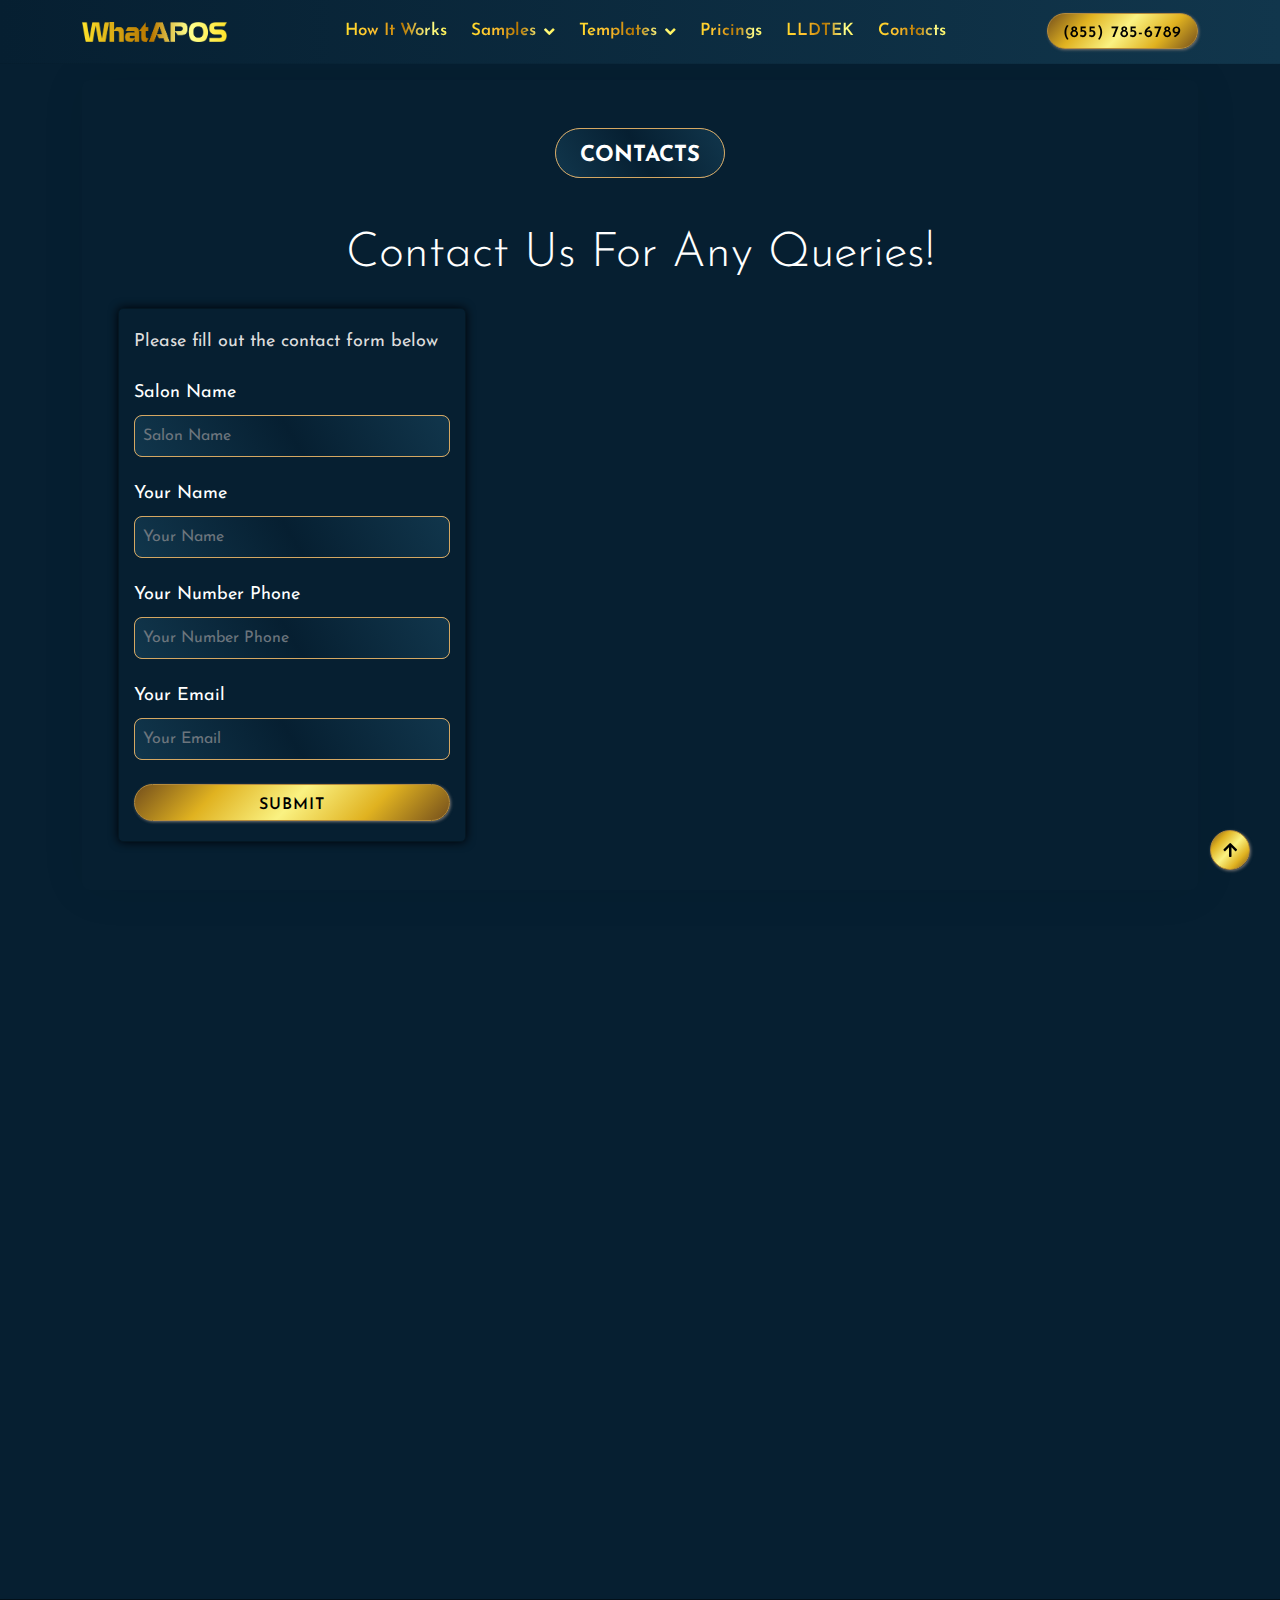
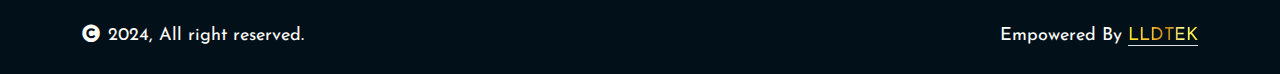
==== contact.html @ 647f8d05 "mlmlmlmlm" ====
<!DOCTYPE html>
<html lang="en">

    <head>
        <meta charset="utf-8">
        <title>Contacts | WhatAPOS</title>
        <meta content="width=device-width, initial-scale=1.0" name="viewport">
        <meta content="" name="keywords">
        <meta content="" name="description">

        <!-- Google Web Fonts -->
        <link rel="preconnect" href="https://fonts.googleapis.com">
        <link rel="preconnect" href="https://fonts.gstatic.com" crossorigin>
        <link href="https://fonts.googleapis.com/css2?family=Open+Sans:wght@400;600&family=Playball&display=swap" rel="stylesheet">

        <!-- Icon Font Stylesheet -->
        <link rel="stylesheet" href="https://use.fontawesome.com/releases/v5.15.4/css/all.css"/>
        <link href="https://cdn.jsdelivr.net/npm/bootstrap-icons@1.4.1/font/bootstrap-icons.css" rel="stylesheet">

        <!-- Libraries Stylesheet -->
        <link href="lib/animate/animate.min.css" rel="stylesheet">
        <link href="lib/lightbox/css/lightbox.min.css" rel="stylesheet">
        <link href="lib/owlcarousel/owl.carousel.min.css" rel="stylesheet">

        <!-- Customized Bootstrap Stylesheet -->
        <link href="css/bootstrap.min.css" rel="stylesheet">

        <!-- Template Stylesheet -->
        <link rel="stylesheet" href="css/style.css">
        <link rel="stylesheet" href="css/twentytwenty.css">
        <link rel="stylesheet" href="css/slick.css"/>
        <link rel="stylesheet" href="css/slick-theme.css"/>

        <!-- Fonts - Body -->
        <link rel="preconnect" href="https://fonts.googleapis.com">
        <link rel="preconnect" href="https://fonts.gstatic.com" crossorigin>
        <link href="https://fonts.googleapis.com/css2?family=Josefin+Sans:ital,wght@0,100..700;1,100..700&display=swap" rel="stylesheet">

        <link rel="icon" href="./img/whatapos-favicon.svg">
    </head>

    <body>
        <!-- Navbar start -->
        <div class="container-fluid nav-bar show">
            <div class="container">
                <nav class="navbar navbar-light navbar-expand-lg py-2">
                    <a href="index.html" class="navbar-brand">
                        <img src="./img/whatapos-logo.png" style="height: 20px">
                    </a>
                    <button class="navbar-toggler py-2 px-3" type="button" data-bs-toggle="collapse" data-bs-target="#navbarCollapse">
                        <span class="fa fa-bars text-primary"></span>
                    </button>
                    <div class="collapse navbar-collapse" id="navbarCollapse">
                        <div class="navbar-nav mx-auto">
                            <a href="index.html" class="nav-item nav-link active">How It Works</a>
                            <div class="nav-item dropdown">
                                <a href="#" class="nav-link dropdown-toggle" data-bs-toggle="dropdown">Samples</a>
                                <div class="dropdown-menu bg-light">                                    
                                    <a href="samples.html#promotion" class="dropdown-item">Promotions</a>
                                    <a href="samples.html#video-clips" class="dropdown-item">Video</a>
                                    <a href="samples.html#leaflet" class="dropdown-item">Leaflet</a>
                                    <a href="samples.html#social-media-strategy" class="dropdown-item">Social Media Strategy</a>
                                    <a href="samples.html#gift-certificate" class="dropdown-item">Gift Certificate</a>
                                    <a href="samples.html#service-menu" class="dropdown-item">Service Menu</a>
                                    <a href="samples.html#hiring" class="dropdown-item">Hiring Designs</a>
                                    <a href="samples.html#retouch" class="dropdown-item">Photoshop Retouch</a>
                                </div>
                            </div>
                            <div class="nav-item dropdown">
                                <a href="#" class="nav-link dropdown-toggle" data-bs-toggle="dropdown">Templates</a>
                                <div class="dropdown-menu bg-light">
                                    <a href="templates.html#website" class="dropdown-item">Website Templates</a>
                                    <a href="templates.html#gift-card" class="dropdown-item">Gift Card</a>
                                    <a href="templates.html#business-card" class="dropdown-item">Business Card</a>
                                    <a href="templates.html#service-menu" class="dropdown-item">Service Menu</a>                                    
                                </div>
                            </div>
                            <a href="pricings.html" class="nav-item nav-link">Pricings</a>
                            <a href="https://www.lldtek.com/salon/index" class="nav-item nav-link">LLDTEK</a>                            
                            <a href="contact.html" class="nav-item nav-link">Contacts</a>
                        </div>                        
                        <a href="tel:(855) 785-6789" class="btn btn-primary px-4 d-none d-xl-inline-block rounded-pill">(855) 785-6789</a>
                    </div>
                </nav>
            </div>
        </div>
        <!-- Navbar End -->

        <!-- Contact Start -->
        <div class="container-fluid contact pt-6">
            <div class="container">
                <div class="p-lg-5 rounded contact-form">
                    <div class="row g-4">
                        <div class="col-12 text-center">
                            <small class="d-inline-block fw-bold text-white text-uppercase bg-light border border-primary rounded-pill px-4 mb-5">Contacts</small>
                            <h1 class="display-5 mb-0 text-white">Contact Us For Any Queries!</h1>
                        </div>
                        <div class="col-md-6 col-lg-4 bg-form">
                            <p class="mb-4">Please fill out the contact form below</p>
                            <form>
                                <label class="mb-2 text-white" for="">Salon Name</label>
                                <input type="text" name="company" class="w-100 form-control p-2 mb-4 border-primary bg-light" placeholder="Salon Name" required>

                                <label class="mb-2 text-white" for="">Your Name</label>
                                <input type="text" name="name" class="w-100 form-control p-2 mb-4 border-primary bg-light" placeholder="Your Name" required>

                                <label class="mb-2 text-white" for="">Your Number Phone</label>
                                <input type="text" name="phone" class="w-100 form-control p-2 mb-4 border-primary bg-light" placeholder="Your Number Phone" required>

                                <label class="mb-2 text-white" for="">Your Email</label>
                                <input type="email" name="email" class="w-100 form-control p-2 mb-4 border-primary bg-light" placeholder="Your Email" required>
                               
                                <button class="w-100 btn btn-primary form-control border-primary bg-primary rounded-pill" type="submit">Submit</button>
                            </form>
                        </div>
                        <div class="col-md-6 col-lg-8">
                            <div class="d-inline-flex w-100 rounded mb-4">
                                <iframe 
                                    src="https://www.google.com/maps/embed?pb=!1m18!1m12!1m3!1d313516.9412868395!2d-95.46405317466478!3d29.751446554540042!2m3!1f0!2f0!3f0!3m2!1i1024!2i768!4f13.1!3m3!1m2!1s0x8640c2ce8cfa24af%3A0xe0287deb36edb820!2s9999%20Bellaire%20Blvd%20UNIT%201111%2C%20Houston%2C%20TX%2077036%2C%20USA!5e0!3m2!1sen!2s!4v1721965999609!5m2!1sen!2s" 
                                    width="100%" height="500px" style="border:0;" allowfullscreen="" loading="lazy" referrerpolicy="no-referrer-when-downgrade">
                                </iframe>
                            </div>                               
                        </div>                       
                    </div>
                </div>
            </div>
        </div>
        <!-- Contact End -->

        <!-- Footer Start -->
        <div class="container-fluid footer py-6 my-6 mb-0 bg-section wow bounceInUp" data-wow-delay="0.1s">
            <div class="container">
                <div class="row">
                    <div class="col-xl-8 col-lg-6 col-12">
                        <div class="footer-item">
                            <img src="./img/whatapos-logo.png" style="height: 20px">
                            <p class="lh-lg mb-4">We are excited to launch our new company and product. After being featured in too many magazines to mention and having created an online stir, we know doing it so well ourselves</p>
                            <div class="footer-icon d-flex mb-4">
                                <a class="btn btn-primary btn-sm-square me-2 rounded-circle" href=""><i class="fab fa-facebook-f"></i></a>
                                <a class="btn btn-primary btn-sm-square me-2 rounded-circle" href=""><i class="fab fa-instagram"></i></a>
                                <a href="#" class="btn btn-primary btn-sm-square me-2 rounded-circle"><i class="fab fa-google"></i></a>
                            </div>
                        </div>
                    </div>
                    <div class="col-xl-2 col-lg-3 col-6">
                        <div class="footer-item mb-4">
                            <h4 class="mb-2 mb-md-4 text-white">Marketing</h4>
                            <div class="d-flex flex-column align-items-start">
                                <a class="text-white mb-3" href="index.html"><i class="fa fa-check text-logo me-2"></i>How It Works</a>
                                <a class="text-white mb-3" href="samples.html"><i class="fa fa-check text-logo me-2"></i>Samples</a>
                                <a class="text-white mb-3" href="templates.html"><i class="fa fa-check text-logo me-2"></i>Templates</a>
                                <a class="text-white mb-3" href="pricing.html"><i class="fa fa-check text-logo me-2"></i>Pricings</a>
                                <a class="text-white mb-3" href="https://lldtek.com"><i class="fa fa-check text-logo me-2"></i>LLDTEK</a>
                                <a class="text-white mb-3" href="contact.html"><i class="fa fa-check text-logo me-2"></i>Contacts</a>
                            </div>
                        </div>
                    </div>
                    <div class="col-xl-2 col-lg-3 col-6">
                        <div class="footer-item">
                            <h4 class="mb-2 mb-md-4 text-white">POS Software</h4>
                            <div class="d-flex flex-column align-items-start">
                                <a class="text-white mb-3" href="#"><i class="fa fa-check text-logo me-2"></i>Software Features</a>
                                <a class="text-white mb-3" href="#"><i class="fa fa-check text-logo me-2"></i>Products</a>
                                <a class="text-white mb-3" href="#"><i class="fa fa-check text-logo me-2"></i>Templates</a>
                                <a class="text-white mb-3" href="#"><i class="fa fa-check text-logo me-2"></i>Pricings</a>
                                <a class="text-white mb-3" href="#"><i class="fa fa-check text-logo me-2"></i>ISO Partners</a>                                
                            </div>
                        </div>
                    </div>
                    <hr>
                    <div class="col-lg-12 col-12">
                        <div class="footer-item">
                            <div class="align-items-start row text-center">
                                <a class="col-md-4 mb-3 text-white"><i class="fa fa-map-marker-alt text-logo me-2"></i>9999 Bellaire Blvd., Suite 1111, Houston, TX 77036</a>                               
                                <a class="col-md-4 mb-3 text-white" href="tel:(855) 785-6789"><i class="fa fa-phone-alt text-logo me-2"></i> (855) 785-6789</a>
                                <a class="col-md-4 mb-3 text-white" href="mailto:info@lldtek.com"><i class="fas fa-envelope text-logo me-2"></i> info@lldtek.com</a>
                            </div>
                        </div>
                    </div>                   
                </div>
            </div>
        </div>
        <!-- Footer End -->

        <!-- Copyright Start -->
        <div class="container-fluid copyright bg-dark py-4">
            <div class="container">
                <div class="row">
                    <div class="col-md-6 text-center text-md-start mb-3 mb-md-0">
                        <span class="text-light"><a><i class="fas fa-copyright text-light me-2"></i>2024</a>, All right reserved.</span>
                    </div>
                    <div class="col-md-6 my-auto text-center text-md-end text-white">
                        Empowered By <a class="border-bottom text-logo" href="https://lldtek.com">LLDTEK</a>
                    </div>
                </div>
            </div>
        </div>
        <!-- Copyright End -->


        <!-- Back to Top -->
        <a href="#" class="btn btn-md-square btn-primary rounded-circle back-to-top"><i class="fa fa-arrow-up"></i></a>   

        
        <!-- JavaScript Libraries -->
        <script src="https://ajax.googleapis.com/ajax/libs/jquery/1.12.4/jquery.min.js"></script>
        <script src="https://cdn.jsdelivr.net/npm/bootstrap@5.0.0/dist/js/bootstrap.bundle.min.js"></script>
        <script src="lib/wow/wow.min.js"></script>
        <script src="lib/easing/easing.min.js"></script>
        <script src="lib/waypoints/waypoints.min.js"></script>
        <script src="lib/counterup/counterup.min.js"></script>
        <script src="lib/lightbox/js/lightbox.min.js"></script>
        <script src="lib/owlcarousel/owl.carousel.min.js"></script>

        <!-- Template Javascript -->
        <script src="js/main.js"></script>
        <script src="js/jquery.event.move.js"></script>
        <script src="js/jquery.twentytwenty.js"></script>
        <script src="js/slick.min.js"></script>
    </body>

</html>
---- css/style.css ----
body {
    margin: 0;
    font-family: 'Josefin Sans', sans-serif;
    font-size: 18px;
    font-weight: 400;
    line-height: 1.5;
    color: #ddd;
    background-color: #061f31;
    -webkit-text-size-adjust: 100%;
    -webkit-tap-highlight-color: rgba(0, 0, 0, 0);
}
/*** Spinner Start ***/
#spinner {
    opacity: 0;
    visibility: hidden;
    transition: opacity .8s ease-out, visibility 0s linear .5s;
    z-index: 99999;
 }

 #spinner.show {
     transition: opacity .8s ease-out, visibility 0s linear .0s;
     visibility: visible;
     opacity: 1;
 }

 .navbar-light .navbar-toggler {
    color: rgb(0 0 0 / 0%);
    border-color: #ab920000;
}
/*** Spinner End ***/


.back-to-top {
    position: fixed;
    right: 30px;
    bottom: 30px;
    z-index: 99;
}

h1, h2, h3, .h1, .h2, .h3 {
    font-weight: 300 !important;
    font-family: 'Josefin Sans', sans-serif !important;
}

h4, h5, h6, .h4, .h5, .h6 {
    font-weight: 500 !important;
    font-family: 'Josefin Sans', sans-serif !important;
}

.my-6 {
    margin-top: 6rem;
    margin-bottom: 6rem;
}

.py-6 {
    padding-top: 6rem;
    padding-bottom: 6rem;
}

.pt-6 {
    padding-top: 5rem;
}

.pb-6 {
    padding-bottom: 6rem;
}

.wow,
.animated {
    animation-duration: 2s !important;
}


/*** Button Start ***/
.btn {
    font-weight: 600;
    transition: .5s;
}

.btn-square {
    width: 32px;
    height: 32px;
}

.btn-sm-square {
    width: 38px;
    height: 38px;
}

.btn-md-square {
    width: 40px;
    height: 40px;
}

.btn-lg-square {
    width: 56px;
    height: 56px;
}

.btn-square,
.btn-sm-square,
.btn-md-square,
.btn-lg-square {
    padding: 0;
    display: flex;
    align-items: center;
    justify-content: center;
    font-weight: normal;
}
/*** Button End ***/


/*** NEW CSS ***/

/* circle text */
.circle {
    display: grid;
    place-items: center;
    position: -webkit-sticky;
}

.circle .play {
    position: absolute;
    padding-left: 5px;
}

.play .fa-play {
    color: #251a02;
    z-index: 8;
    font-size: 29px;
    position: relative;
    align-items: center;
    justify-content: center;
    display: flex;
}

.circle .play::before {
    content: "";
    position: absolute;
    z-index: 0;
    left: 50%;
    top: 50%;
    transform: translateX(-50%) translateY(-50%);
    display: block;
    width: 60px;
    height: 60px;
    background: #f3d16b;
    border-radius: 50%;
    animation: pulse-border 2000ms ease-out infinite;
}

.circle .play::after {
    content: "";
    position: absolute;
    z-index: 1;
    left: 50%;
    top: 50%;
    transform: translateX(-50%) translateY(-50%);
    display: block;
    width: 60px;
    height: 60px;
    background: #fff;
    border-radius: 50%;
    transition: all 200ms;
}

#text-circle {
    height: 160px;
    font-size: 24px;
    font-family: monospace;
    animation: animate 10s linear infinite;
}

#text-circle span{
    position: absolute;
    transform-origin: 0 80px;
}

@keyframes animate {
    from{
        transform: rotate(0deg);
    } 
    to{
        transform: rotate(360deg);
    }
}

@keyframes pulse-border {
    0% {
        transform: translateX(-50%) translateY(-50%) translateZ(0) scale(1);
        opacity: 1;
    }
    100% {
        transform: translateX(-50%) translateY(-50%) translateZ(0) scale(1.5);
        opacity: 0;
    }
}
/* end circle text */

.arrow-move {
    font-size: 100px;
    position: relative;
    align-items: end;
    animation: moveUpDown 5s infinite;
}

@keyframes moveUpDown {
    0% {
        top: 0;
    }
    50% {
        top: -30px;
    }
    100% {
        top: 0;
    }
}

.bg-banner-images .row {
    padding-top: 100px;
}

@media (min-width:1200px) {
    .display-banner {
        font-size: 120px;
    }

    .d-flex.up {
        position: absolute;
        padding-top: 180px;
    }

    .container-fluid.bg-banner-images {
        min-height: 1000px;
    }
}

@media (max-width: 1199px) {

    .arrow-move {
        font-size: 80px;
        padding-top: 150px;   
    }

    .bg-banner-images .row {
        padding-top: 0px;
    }

    .display-banner {
        font-size: 60px;
    }

    .d-flex.up {
        position: absolute;
        padding-top: 180px;
    }
}

@media (max-width: 820px) {
    .display-banner {
        font-size: 70px;
    }
}

@media (max-width: 450px) {
    .display-banner {
        font-size: 3.5rem;
    }

    .container-fluid.bg-banner-images {
        min-height: 800px;
    }
}

.navbar-brand {
    padding-top: 0px;
    padding-bottom: 0;
    margin-right: 1rem;
    font-size: 1.25rem;
    white-space: nowrap;
}

.bg-form {
    padding: 20px 15px;
    border-radius: 5px;
    background: #061f31;
    border: solid 1px #041723;
    box-shadow: 0px 0px 10px #000006;
}


small {
    padding-top: 10px;
    padding-bottom: 5px;
    font-size: 22px;
}

.text-logo {
    background: -webkit-linear-gradient(180deg, #FFE42B 0%, #FFFF8B 22.92%, #B87700 45.31%, #FFC02F 66.15%, #FFE42B 97.92%);
    -webkit-text-fill-color: transparent;
    background-clip: text;
}

.text-title {
    background: -webkit-linear-gradient(313deg, #744f1c, #744f1c, #e0b220, #faf282, #e0b220, #744f1c, #744f1c);
    -webkit-text-fill-color: transparent;
    background-clip: text;
}

.btn-primary {
    background: linear-gradient(313deg, #744f1c, #e0b220, #faf282, #e0b220, #744f1c) !important;
    border: solid 1px #b58b3d !important;
    box-shadow: 1px 1px 3px #717171;
    text-transform: uppercase;
    letter-spacing: 1px;
    padding: 8px 20px 3px 20px;
}

.collapse .btn-primary {
    padding: 7px 15px 3px 15px !important;
}

.btn-primary.btn-md-square,
.btn-primary.btn-sm-square {
    padding: 0 !important;
}

.btn-primary:hover {
    background: linear-gradient(-313deg, #744f1c, #e0b220, #faf282, #e0b220, #744f1c) !important;
    border: solid 1px #b9ab00 !important;
    box-shadow: 0px 0px 10px #000;
}

.rounded-circle.btn-primary:hover {
    background: linear-gradient(-313deg, #744f1c, #e0b220, #faf282, #e0b220, #744f1c) !important;
    border: solid 1px #af8214 !important;
    color: #02113b !important;
}

.bg-light {
    background: linear-gradient(60deg, #11364c, #061f31, #11364c);
}

.bg-section {
    background: #041723;
    /* border: solid 1px #000; */
}

.bg-primary {
    background: linear-gradient(313deg, #744f1c, #e0b220, #faf282, #e0b220, #744f1c) !important;
    border: solid 1px #b58b3d;
}

.bg-item {
    background: #0b1139;
    border: solid 1px #1b1b53;
    box-shadow: 0px 0px 10px #000006;
    padding: 10px;
}

.rounded-end.border-end {
    border-right: solid 1px #b58b3d !important;
    border-bottom: solid 1px #b58b3d;
    border-top: solid 1px #b58b3d;
}

.dropdown-item {
    display: block;
    width: 100%;
    padding: .25rem 1rem;
    clear: both;
    font-weight: 400;
    background: -webkit-linear-gradient(180deg, #FFE42B 0%, #FFFF8B 22.92%, #B87700 45.31%, #FFC02F 66.15%, #FFE42B 97.92%);
    -webkit-text-fill-color: transparent;
    background-clip: text;
    text-align: inherit;
    white-space: nowrap;
    background-color: rgba(0, 0, 0, 0);
    border: 0;
}

.slider-promo img {
    width: 100%;
    padding: 0px 10px;
}

.slider-social img {
    width: 100%;
    padding: 0 150px;
}

.video-display {
    flex: 9;
    padding-right: 10px;
    max-height: 700px;
}

.video-list {
    flex: 2;
    overflow-y: auto;
    /* border: 1px dashed #000; */
    background: #061f31;
    box-shadow: -1px 0px 4px #000;
}

.video-item {
    cursor: pointer;
    margin: 10px 0;
}

.video-item img {
    width: 100%;
}

@media (min-width: 350px) {
    #mainVideo {
        height: 100%;
    }
    .video-list {
        height: 280px;
        padding: 0;
    }
}

@media (min-width: 400px) {
    #mainVideo {
        height: 100%;
    }
    .video-list {
        height: 320px;
        padding: 0;
    }
}

@media (min-width: 768px) {
    #mainVideo {
        height: 100%;
    }
    .video-list {
        height: 570px;
        padding: 0;
    }
}

@media (min-width: 1024px) {
    #mainVideo {
        height: 90%;
    }
    .video-list {
        height: 630px;
        padding: 0;
    }
    .video-display {
        flex: 12;
        max-height: 700px;
    }
}

@media (min-width: 1400px) {
    #mainVideo {
        height: 100%;
    }
    .video-list {
        height: 700px;
        padding: 12px;
    }
}

.panel {
    height: 60vh;
    background-size: cover;
    background-position: center; 
    background-repeat: no-repeat;
    border-radius: 50px;
    color: #fff;
    cursor: pointer;
    flex: 2; 
    margin: 10px;
    position: relative; 
    transition: flex 0.7s; 
}

.panel.active {
    flex: 10;
}

.Template .panel {
    height: 72vh;
    flex: 3; 
}

.Template .panel.active {
    flex: 10;
}

@media (max-width: 992px) {
    .slider-social img {
        width: 100%;
        padding: 0;
    }

    small {
        font-size: 18px;
    }

    .panel {
        height: 30vh;
    }

    .panel:nth-of-type(6),
    .panel:nth-of-type(7),
    .panel:nth-of-type(8),
    .panel:nth-of-type(9),
    .panel:nth-of-type(10) {
        display: none;
    }

}

@media (max-width: 400px) {
    .display-banner .btn-primary {
        padding: 8px 12px 3px 12px !important;
    }
}

.pagination {
    justify-content: end;
}

.Template .page-link {
    border: solid 1px #041723;
    box-shadow: 0px 0px 10px #000006;
    color: #fff;
    margin: 0 2px;
}

.Template .page-link:hover {
    color: #fff;
}

.Template .page-link.active {
    border: solid 1px #fff;
    color: #fff;
}

.hidden {
    display: none;
}

#pagination-numbers,
#pagination-number1,
#pagination-number2 {
    display: flex;
}

.padding-menu {
    padding: 50px 50px 0 50px;
    background: #061f31;
    border: solid 1px #041723;
}

.Template .slider-social img {
    width: 100%;
    padding: 0px 40px;
    margin-bottom: 25px;
}
@media (max-width:768px) {
    .Template .slider-social img {
        width: 100%;
        padding: 0px 20px;
        margin-bottom: 25px;
    }
}

.Template .text-menu {
    padding-bottom: 25px;
    color: #fff;
    text-align: center;
    letter-spacing: 2px;
}

@media (max-width:768px) {
    .padding-menu {
        padding: 0px !important;
    }

    .Template .text-menu {
        padding-bottom: 5px;
    }

    .Template .slider-social img {
        margin-bottom: 5px;
    }
}

/*--------- xoay 180 -------------*/
.item-180 {
    transform: perspective(1500px) rotateY(0deg);
    transition: transform 2s ease 0s;
    display: inline-block;
    overflow: hidden;
}

.item-180 .front {
    position: absolute;
    display: block;
    transition: opacity 2s ease;
    z-index: 99;
}



.item-180 .back {
    display: block;
    opacity: 0;
    transition: opacity 2s ease;
}

@media (min-width: 1200px) {
    .item-180:hover .front{
        opacity: 0;
    }
    .item-180:hover .back {
        opacity: 1;
    }
    .item-180:hover {
        transform: perspective(1500px) rotateY(180deg);
    }
}

/* For phone */
.item-180 .front.show {
    opacity: 0;
}

.item-180.show {
    transform: perspective(1500px) rotateY(180deg);
}

.item-180 .back.show {
    opacity: 1;
}
/* end For phone */
/*---------end  xoay 180 -------------*/

#gift-card .owl-carousel img {
    height: 250px;
    object-fit: cover;
}

.slider-scroll img {
    height: 250px;
    object-fit: cover;
    /* border: solid 1px #666; */
    margin-right: 25px;
}

.f-right {
    float: right !important;
}

/*** END NEW CSS ***/

/*** Navbar Start ***/

@media (max-width: 1024px) {
    .navbar-collapse.collapse.show {
        background: linear-gradient(90deg, #061f31, #11364c);
    }
}

.nav-bar {
    background-color: #101d4500;
    border-bottom: 1px solid rgba(0, 0, 0, .05);
    position: fixed;
    top: 0;
    z-index: 9;
    transition: background-color 0.3s;
}

.nav-bar.show {
    background: linear-gradient(90deg, #061f31, #11364c);
}

.navbar .navbar-nav .nav-link {
    padding: 10px 12px;
    font-weight: 600;
    font-size: 17px;
    transition: .5s;
    background: -webkit-linear-gradient(180deg, #FFE42B 0%, #FFFF8B 22.92%, #B87700 45.31%, #FFC02F 66.15%, #FFE42B 97.92%);
    -webkit-text-fill-color: transparent;
    background-clip: text;
}

.navbar .navbar-nav .nav-link:hover,
.navbar .navbar-nav .nav-link.active {
    background: -webkit-linear-gradient(180deg, #FFE42B 0%, #FFFF8B 22.92%, #B87700 45.31%, #FFC02F 66.15%, #FFE42B 97.92%);
    -webkit-text-fill-color: transparent;
    background-clip: text;
}

.navbar .dropdown-toggle::after {
    border: none;
    content: "\f107";
    font-family: "Font Awesome 5 Free";
    font-weight: 700;
    vertical-align: middle;
    margin-left: 8px;
}

@media (min-width: 1200px) {
    .navbar .nav-item .dropdown-menu {
        display: block;
        visibility: hidden;
        top: 100%;
        transform: rotateX(-75deg);
        transform-origin: 0% 0%;
        transition: .5s;
        opacity: 0;
    }
    
    .navbar .nav-item:hover .dropdown-menu {
        transform: rotateX(0deg);
        visibility: visible;
        opacity: 1;
    }
}

.dropdown .dropdown-menu a:hover {
    font-weight: 900;
}

#searchModal .modal-content {
    background-color: rgba(255, 255, 255, .95);
}
/*** Navbar End ***/


/*** Events Start ***/
.event .tab-class .nav-item a.active {
    background: var(--bs-primary) !important;
}

.event .event-img .event-overlay {
    position: absolute;
    width: 100%;
    height: 100%;
    top: 0;
    left: 0;
    background: rgba(212, 167, 98, 0.7);
    border-radius: 8px;
    transition: 0.5s;
    opacity: 0;
    z-index: 1;
}

.event .event-img:hover .event-overlay {
    opacity: 1;
}

.event-img img {
    border: solid 1px #666;
}
/*** Events End ***/


/*** service start ***/
.service .service-item {
    position: relative;
    height: 100%;
    border-radius: 8px;
    box-shadow: 0 0 45px rgba(0, 0, 0, .3);
}

.service-content::after {
    position: absolute;
    content: "";
    width: 100%;
    height: 0;
    top: 0;
    left: 0;
    bottom: auto;
    background: linear-gradient(-60deg, #11364c, #061f31, #11364c);
    border-radius: 8px;
    transition: 1s;
}

.service-item:hover .service-content::after {
    height: 100%;
    opacity: 1;
}

.service-item .service-content-icon {
    position: relative;
    z-index: 2;
}

.service-item .service-content-icon i,
.service-item .service-content-icon p {
    transition: 1s;
}

.service-item:hover .service-content-icon i {
    color: var(--bs-dark) !important;
}

.service-item:hover .service-content-icon p {
    color: var(--bs-white);
}

.service-item:hover .service-content-icon a.btn-primary {
    background: var(--bs-white);
    color: var(--bs-dark);
}

.service-item .service-content-icon a.btn-primary {
    transition: 1s !important;
    padding: 8px 28px 3px 28px;
}
/*** Services End ***/


/*** Menu Start ***/
.menu .nav-item a.active {
    background: var(--bs-primary) !important;
}

.menu .menu-item .border-bottom {
    border-bottom-style: dashed !important;
}
/*** Menu End ***/


/*** Youtube Video start ***/
.video {
    position: relative;
    height: 100%;
    min-height: 400px;
    background: linear-gradient(rgba(254, 218, 154, 0.1), rgba(254, 218, 154, 0.1)), url(../img/fact.jpg);
    background-position: center center;
    background-repeat: no-repeat;
    background-size: cover;
    border-radius: 8px;
}

.video .btn-play {
    position: absolute;
    z-index: 3;
    top: 50%;
    left: 50%;
    transform: translateX(-50%) translateY(-50%);
    box-sizing: content-box;
    display: block;
    width: 32px;
    height: 44px;
    border-radius: 50%;
    border: none;
    outline: none;
    padding: 18px 20px 18px 28px;
}

.video .btn-play:before {
    content: "";
    position: absolute;
    z-index: 0;
    left: 50%;
    top: 50%;
    transform: translateX(-50%) translateY(-50%);
    display: block;
    width: 100px;
    height: 100px;
    background: #ffe42b;
    border-radius: 50%;
    animation: pulse-border 1500ms ease-out infinite;
}

.video .btn-play:after {
    content: "";
    position: absolute;
    z-index: 1;
    left: 50%;
    top: 50%;
    transform: translateX(-50%) translateY(-50%);
    display: block;
    width: 100px;
    height: 100px;
    background: var(--bs-white);
    border-radius: 50%;
    transition: all 200ms;
}

.video .btn-play img {
    position: relative;
    z-index: 3;
    max-width: 100%;
    width: auto;
    height: auto;
}

.video .btn-play span {
    display: block;
    position: relative;
    z-index: 3;
    width: 0;
    height: 0;
    border-left: 32px solid var(--bs-dark);
    border-top: 22px solid transparent;
    border-bottom: 22px solid transparent;
}

@keyframes pulse-border {
    0% {
        transform: translateX(-50%) translateY(-50%) translateZ(0) scale(1);
        opacity: 1;
    }

    100% {
        transform: translateX(-50%) translateY(-50%) translateZ(0) scale(1.5);
        opacity: 0;
    }
}

#videoModal {
    z-index: 99999;
}

#videoModal .modal-dialog {
    position: relative;
    max-width: 80%;
    margin: 60px auto 0 auto;
}

@media (max-width: 992px) {
    #videoModal .modal-dialog {
        position: relative;
        max-width: 100%;
        margin: 60px auto 0 auto;
    }
}

#videoModal .modal-body {
    position: relative;
    padding: 0px;
}

#videoModal .close {
    position: absolute;
    width: 30px;
    height: 30px;
    right: 0px;
    top: -30px;
    z-index: 999;
    font-size: 30px;
    font-weight: normal;
    color: #FFFFFF;
    background: #000000;
    opacity: 1;
}
/*** Youtube Video End ***/


/*** Blog Start ***/
.blog-item {
    position: relative;
    background: #061f31;
    border: solid 1px #041723;
    box-shadow: 0px 0px 10px #000006;
    padding: 10px;
}

.blog-item img {
    transition: transform 0.5s ease;
}

.web-img {
    overflow: hidden;
    height: 415px;
}

.blog-item:hover img {
    transform: translateY(-200px);
}

.blog-item .blog-content {
    position: relative;
    transform: translateY(15%);
    box-shadow: 0 0 45px rgba(0, 0, 0, .08);
}

.blog-item .blog-content a.btn h5 {
    transition: 0.5s;
}

.blog-item:hover .blog-content a.btn h5 {
    color: var(--bs-primary) !important;
}
/*** Blog End ***/


/*** Team Start ***/
.team-item {
    width: 100%;
    height: 100%;
    position: relative;
    background: #061f31;
    border: solid 1px #041723;
    box-shadow: 0px 0px 10px #000006;
}

.team-item .team-icon {
    position: absolute;
    top: 0;
    right: 0;
}

.team-item .team-icon .share-link {
    opacity: 0;
    transition: 0.9s;
}

.team-item:hover .share-link {
    opacity: 1;
}

.team-item .team-content {
    transition: 0.9s;
}

.team-item:hover {
    background: #061f31;
    border: solid 1px #11364c;
    box-shadow: 0px 0px 6px #2f6175;
}

.team-item .team-content h4,
.team-item .team-content p {
    transition: 0.5s;
}

.team-item:hover .team-content h4 {
    color: var(--bs-dark) !important;
}

.team-item:hover .team-content p {
    color: var(--bs-white);
}
/*** Team End ***/


/*** testimonial Start ***/
.overlay {
    background: #fff5;
    position: absolute;
    width: 100%;
    height: 100%;
    display: flex;
    justify-content: center;
    opacity: 0;
}

.overlay-1 {
    background: #ffffff26;
    position: absolute;
    width: 100%;
    height: 100%;
    display: flex;
    border-radius: 50px;
    justify-content: center;
    opacity: 0;
}

.overlay:hover {
    opacity: 1;
}

.overlay-1:hover {
    opacity: 1;
}


/* .testimonial-item {
    border: 1px solid var(--bs-primary);
    padding: 20px 20px;
} */

.testimonial-carousel.owl-rtl .testimonial-item {
    direction: ltr !important;
}
/*** testimonial End ***/


/*** Contact start ***/
.contact-form {
    box-shadow: 0 0 45px rgba(0, 0, 0, .08);
}

/*** Contact End ***/


/*** Footer Start ***/
.footer .footer-item a.text-body:hover {
    color: var(--bs-primary) !important;
}
/*** Footer End ***/

.ahref {
    color: #fff !important;
}
.ahref:hover {
    color: #fff !important;
    font-size: 17px;
    text-decoration: underline;
}

/* HK */
.font-logo {
    background: -webkit-linear-gradient(180deg, #FFE42B 0%, #FFFF8B 22.92%, #B87700 45.31%, #FFC02F 66.15%, #FFE42B 97.92%);
    -webkit-text-fill-color: transparent;
    background-clip: text;
    font-family: UTM Eremitage !important;
    font-size: 26px;
    letter-spacing: 1px;
}
---- css/twentytwenty.css ----
.twentytwenty-horizontal .twentytwenty-handle:before, .twentytwenty-horizontal .twentytwenty-handle:after, .twentytwenty-vertical .twentytwenty-handle:before, .twentytwenty-vertical .twentytwenty-handle:after {
  content: " ";
  display: block;
  background: white;
  position: absolute;
  z-index: 30;
  -webkit-box-shadow: 0px 0px 12px rgba(51, 51, 51, 0.5);
  -moz-box-shadow: 0px 0px 12px rgba(51, 51, 51, 0.5);
  box-shadow: 0px 0px 12px rgba(51, 51, 51, 0.5); }

.twentytwenty-horizontal .twentytwenty-handle:before, .twentytwenty-horizontal .twentytwenty-handle:after {
  width: 3px;
  height: 9999px;
  left: 50%;
  margin-left: -1.5px; }

.twentytwenty-vertical .twentytwenty-handle:before, .twentytwenty-vertical .twentytwenty-handle:after {
  width: 9999px;
  height: 3px;
  top: 50%;
  margin-top: -1.5px; }

.twentytwenty-before-label, .twentytwenty-after-label, .twentytwenty-overlay {
  position: absolute;
  top: 0;
  width: 100%;
  height: 100%; }

.twentytwenty-before-label, .twentytwenty-after-label, .twentytwenty-overlay {
  -webkit-transition-duration: 0.5s;
  -moz-transition-duration: 0.5s;
  transition-duration: 0.5s; }

.twentytwenty-before-label, .twentytwenty-after-label {
  -webkit-transition-property: opacity;
  -moz-transition-property: opacity;
  transition-property: opacity; }

.twentytwenty-before-label:before, .twentytwenty-after-label:before {
  color: white;
  font-size: 13px;
  letter-spacing: 0.1em; }

.twentytwenty-before-label:before, .twentytwenty-after-label:before {
  position: absolute;
  background: rgba(255, 255, 255, 0.2);
  line-height: 38px;
  padding: 0 20px;
  -webkit-border-radius: 2px;
  -moz-border-radius: 2px;
  border-radius: 2px; }

.twentytwenty-horizontal .twentytwenty-before-label:before, .twentytwenty-horizontal .twentytwenty-after-label:before {
  bottom: 10%;
  margin-top: -19px; }

.twentytwenty-vertical .twentytwenty-before-label:before, .twentytwenty-vertical .twentytwenty-after-label:before {
  left: 50%;
  margin-left: -45px;
  text-align: center;
  width: 90px; }

.twentytwenty-left-arrow, .twentytwenty-right-arrow, .twentytwenty-up-arrow, .twentytwenty-down-arrow {
  width: 0;
  height: 0;
  border: 6px inset transparent;
  position: absolute; }

.twentytwenty-left-arrow, .twentytwenty-right-arrow {
  top: 50%;
  margin-top: -6px; }

.twentytwenty-up-arrow, .twentytwenty-down-arrow {
  left: 50%;
  margin-left: -6px; }

.twentytwenty-container {
  -webkit-box-sizing: content-box;
  -moz-box-sizing: content-box;
  box-sizing: content-box;
  z-index: 0;
  overflow: hidden;
  position: relative;
  -webkit-user-select: none;
  -moz-user-select: none;
  -ms-user-select: none; }
  .twentytwenty-container img {
    max-width: 100%;
    position: absolute;
    top: 0;
    display: block; }
  .twentytwenty-container.active .twentytwenty-overlay, .twentytwenty-container.active :hover.twentytwenty-overlay {
    background: rgba(0, 0, 0, 0); }
    .twentytwenty-container.active .twentytwenty-overlay .twentytwenty-before-label,
    .twentytwenty-container.active .twentytwenty-overlay .twentytwenty-after-label, .twentytwenty-container.active :hover.twentytwenty-overlay .twentytwenty-before-label,
    .twentytwenty-container.active :hover.twentytwenty-overlay .twentytwenty-after-label {
      opacity: 0; }
  .twentytwenty-container * {
    -webkit-box-sizing: content-box;
    -moz-box-sizing: content-box;
    box-sizing: content-box; }

.twentytwenty-before-label {
  opacity: 0; }
  .twentytwenty-before-label:before {
    content: attr(data-content); }

.twentytwenty-after-label {
  opacity: 0; }
  .twentytwenty-after-label:before {
    content: attr(data-content); }

.twentytwenty-horizontal .twentytwenty-before-label:before {
  left: 10px; }

.twentytwenty-horizontal .twentytwenty-after-label:before {
  right: 10px; }

.twentytwenty-vertical .twentytwenty-before-label:before {
  top: 10px; }

.twentytwenty-vertical .twentytwenty-after-label:before {
  bottom: 10px; }

.twentytwenty-overlay {
  -webkit-transition-property: background;
  -moz-transition-property: background;
  transition-property: background;
  background: rgba(0, 0, 0, 0);
  z-index: 25; }
  .twentytwenty-overlay:hover {
    background: rgba(0, 0, 0, 0.5); }
    .twentytwenty-overlay:hover .twentytwenty-after-label {
      opacity: 1; }
    .twentytwenty-overlay:hover .twentytwenty-before-label {
      opacity: 1; }

.twentytwenty-before {
  z-index: 20; }

.twentytwenty-after {
  z-index: 10; }

.twentytwenty-handle {
  height: 38px;
  width: 38px;
  position: absolute;
  left: 50%;
  bottom: 10%;
  margin-left: -22px;
  margin-top: -22px;
  border: 3px solid white;
  -webkit-border-radius: 1000px;
  -moz-border-radius: 1000px;
  border-radius: 1000px;
  -webkit-box-shadow: 0px 0px 12px rgba(51, 51, 51, 0.5);
  -moz-box-shadow: 0px 0px 12px rgba(51, 51, 51, 0.5);
  box-shadow: 0px 0px 12px rgba(51, 51, 51, 0.5);
  z-index: 40;
  cursor: pointer; }

.twentytwenty-horizontal .twentytwenty-handle:before {
  bottom: 50%;
  margin-bottom: 22px;
  -webkit-box-shadow: 0 3px 0 white, 0px 0px 12px rgba(51, 51, 51, 0.5);
  -moz-box-shadow: 0 3px 0 white, 0px 0px 12px rgba(51, 51, 51, 0.5);
  box-shadow: 0 3px 0 white, 0px 0px 12px rgba(51, 51, 51, 0.5); }
.twentytwenty-horizontal .twentytwenty-handle:after {
  top: 50%;
  margin-top: 22px;
  -webkit-box-shadow: 0 -3px 0 white, 0px 0px 12px rgba(51, 51, 51, 0.5);
  -moz-box-shadow: 0 -3px 0 white, 0px 0px 12px rgba(51, 51, 51, 0.5);
  box-shadow: 0 -3px 0 white, 0px 0px 12px rgba(51, 51, 51, 0.5); }

.twentytwenty-vertical .twentytwenty-handle:before {
  left: 50%;
  margin-left: 22px;
  -webkit-box-shadow: 3px 0 0 white, 0px 0px 12px rgba(51, 51, 51, 0.5);
  -moz-box-shadow: 3px 0 0 white, 0px 0px 12px rgba(51, 51, 51, 0.5);
  box-shadow: 3px 0 0 white, 0px 0px 12px rgba(51, 51, 51, 0.5); }
.twentytwenty-vertical .twentytwenty-handle:after {
  right: 50%;
  margin-right: 22px;
  -webkit-box-shadow: -3px 0 0 white, 0px 0px 12px rgba(51, 51, 51, 0.5);
  -moz-box-shadow: -3px 0 0 white, 0px 0px 12px rgba(51, 51, 51, 0.5);
  box-shadow: -3px 0 0 white, 0px 0px 12px rgba(51, 51, 51, 0.5); }

.twentytwenty-left-arrow {
  border-right: 6px solid white;
  left: 50%;
  margin-left: -17px; }

.twentytwenty-right-arrow {
  border-left: 6px solid white;
  right: 50%;
  margin-right: -17px; }

.twentytwenty-up-arrow {
  border-bottom: 6px solid white;
  top: 50%;
  margin-top: -17px; }

.twentytwenty-down-arrow {
  border-top: 6px solid white;
  bottom: 50%;
  margin-bottom: -17px; }
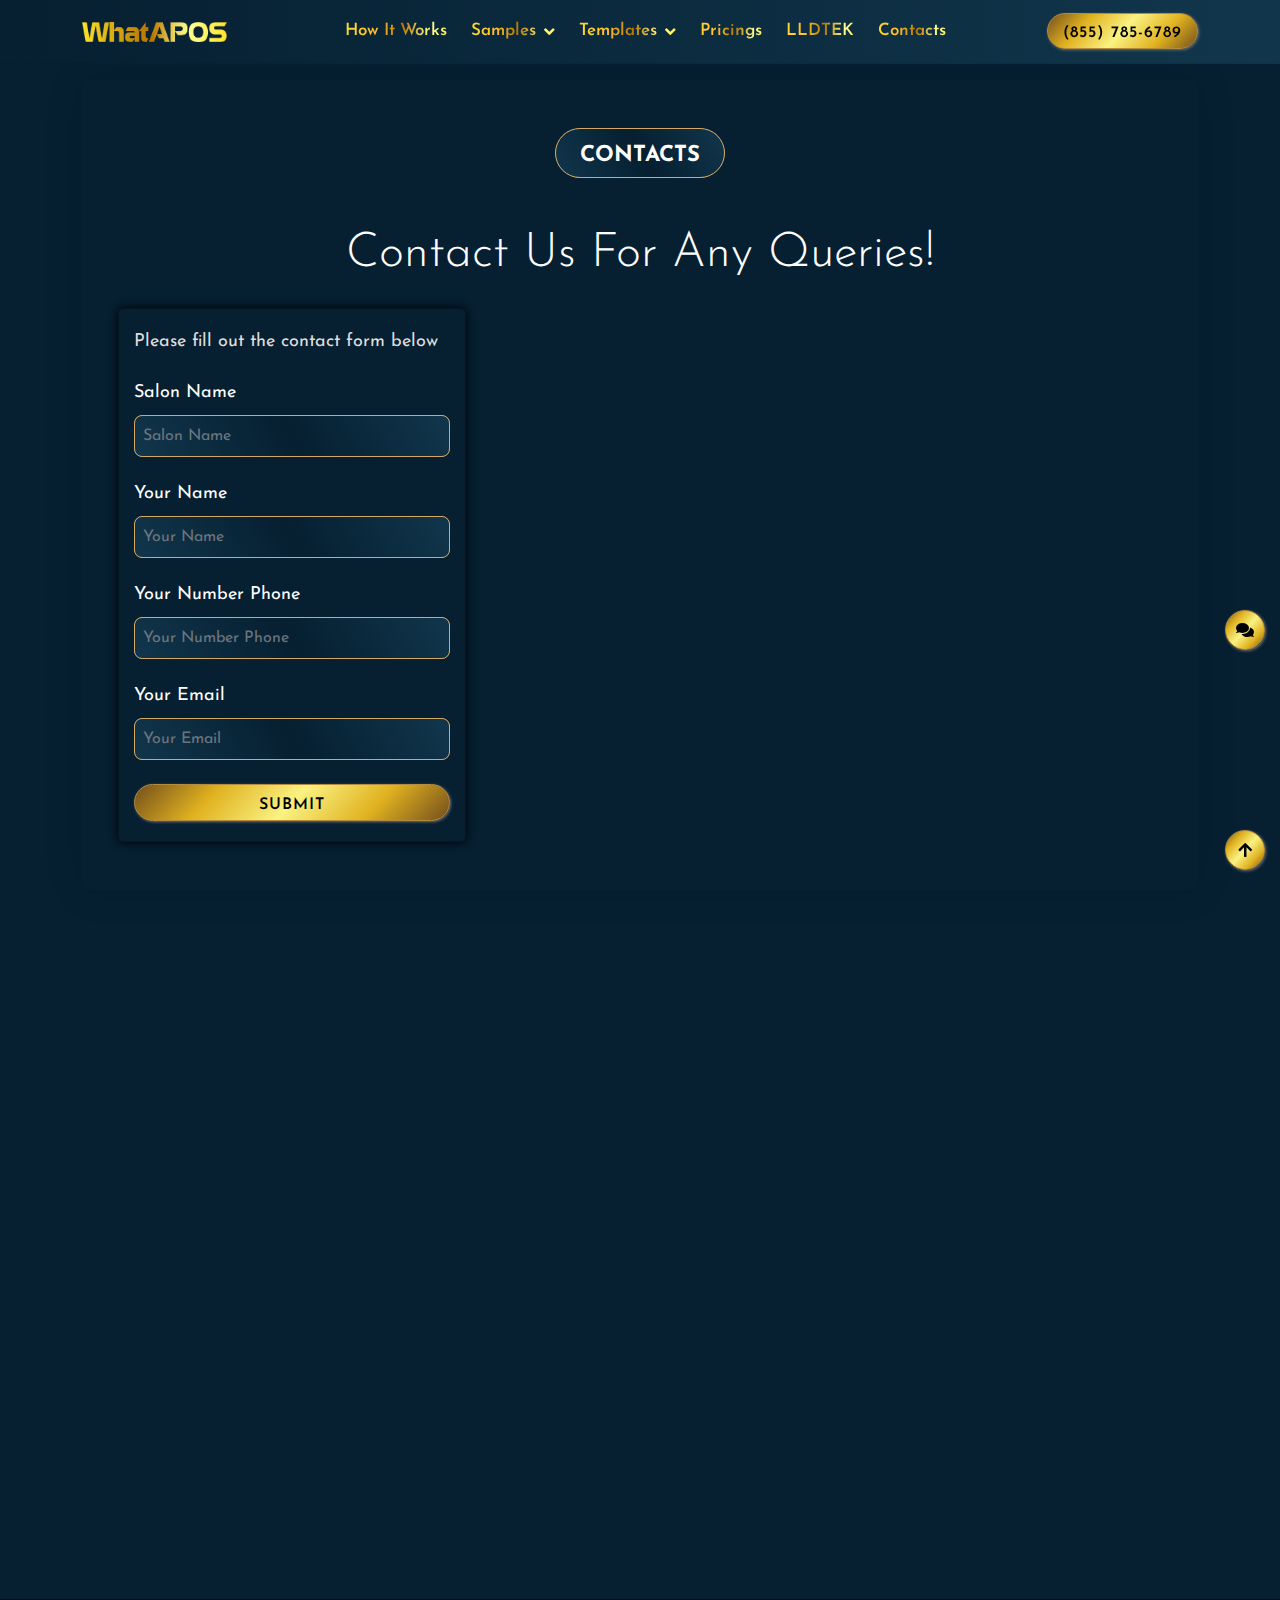
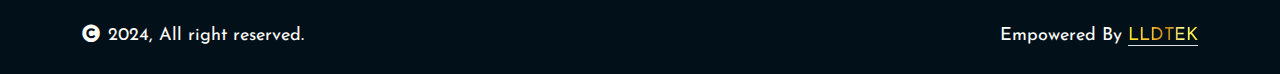
==== commit 58ad93c8: "new" ====
--- a/contact.html
+++ b/contact.html
@@ -79,7 +79,7 @@
                             <a href="https://www.lldtek.com/salon/index" class="nav-item nav-link">LLDTEK</a>                            
                             <a href="contact.html" class="nav-item nav-link">Contacts</a>
                         </div>                        
-                        <a href="tel:(855) 785-6789" class="btn btn-primary px-4 d-none d-xl-inline-block rounded-pill">(855) 785-6789</a>
+                        <a href="tel:+1(855) 785-6789" class="btn btn-primary px-4 d-none d-xl-inline-block rounded-pill">(855) 785-6789</a>
                     </div>
                 </nav>
             </div>
@@ -134,7 +134,7 @@
                     <div class="col-xl-8 col-lg-6 col-12">
                         <div class="footer-item">
                             <img src="./img/whatapos-logo.png" style="height: 20px">
-                            <p class="lh-lg mb-4">We are excited to launch our new company and product. After being featured in too many magazines to mention and having created an online stir, we know doing it so well ourselves</p>
+                            <p class="lh-lg py-4">We are excited to launch our new company and product. After being featured in too many magazines to mention and having created an online stir, we know doing it so well ourselves</p>
                             <div class="footer-icon d-flex mb-4">
                                 <a class="btn btn-primary btn-sm-square me-2 rounded-circle" href=""><i class="fab fa-facebook-f"></i></a>
                                 <a class="btn btn-primary btn-sm-square me-2 rounded-circle" href=""><i class="fab fa-instagram"></i></a>
@@ -149,7 +149,7 @@
                                 <a class="text-white mb-3" href="index.html"><i class="fa fa-check text-logo me-2"></i>How It Works</a>
                                 <a class="text-white mb-3" href="samples.html"><i class="fa fa-check text-logo me-2"></i>Samples</a>
                                 <a class="text-white mb-3" href="templates.html"><i class="fa fa-check text-logo me-2"></i>Templates</a>
-                                <a class="text-white mb-3" href="pricing.html"><i class="fa fa-check text-logo me-2"></i>Pricings</a>
+                                <a class="text-white mb-3" href="pricings.html"><i class="fa fa-check text-logo me-2"></i>Pricings</a>
                                 <a class="text-white mb-3" href="https://lldtek.com"><i class="fa fa-check text-logo me-2"></i>LLDTEK</a>
                                 <a class="text-white mb-3" href="contact.html"><i class="fa fa-check text-logo me-2"></i>Contacts</a>
                             </div>
@@ -159,11 +159,10 @@
                         <div class="footer-item">
                             <h4 class="mb-2 mb-md-4 text-white">POS Software</h4>
                             <div class="d-flex flex-column align-items-start">
-                                <a class="text-white mb-3" href="#"><i class="fa fa-check text-logo me-2"></i>Software Features</a>
-                                <a class="text-white mb-3" href="#"><i class="fa fa-check text-logo me-2"></i>Products</a>
-                                <a class="text-white mb-3" href="#"><i class="fa fa-check text-logo me-2"></i>Templates</a>
-                                <a class="text-white mb-3" href="#"><i class="fa fa-check text-logo me-2"></i>Pricings</a>
-                                <a class="text-white mb-3" href="#"><i class="fa fa-check text-logo me-2"></i>ISO Partners</a>                                
+                                <a class="text-white mb-3" href="https://www.lldtek.com/salon/home/features"><i class="fa fa-check text-logo me-2"></i>Software Features</a>
+                                <a class="text-white mb-3" href="https://www.lldtek.com/salon/home/products"><i class="fa fa-check text-logo me-2"></i>Products</a>
+                                <a class="text-white mb-3" href="https://www.lldtek.com/salon/home/services"><i class="fa fa-check text-logo me-2"></i>Pricings</a>
+                                <a class="text-white mb-3" href="https://www.lldtek.com/salon/home/partners"><i class="fa fa-check text-logo me-2"></i>ISO Partners</a>                                
                             </div>
                         </div>
                     </div>
@@ -172,7 +171,7 @@
                         <div class="footer-item">
                             <div class="align-items-start row text-center">
                                 <a class="col-md-4 mb-3 text-white"><i class="fa fa-map-marker-alt text-logo me-2"></i>9999 Bellaire Blvd., Suite 1111, Houston, TX 77036</a>                               
-                                <a class="col-md-4 mb-3 text-white" href="tel:(855) 785-6789"><i class="fa fa-phone-alt text-logo me-2"></i> (855) 785-6789</a>
+                                <a class="col-md-4 mb-3 text-white" href="tel:+1(855) 785-6789"><i class="fa fa-phone-alt text-logo me-2"></i> (855) 785-6789</a>
                                 <a class="col-md-4 mb-3 text-white" href="mailto:info@lldtek.com"><i class="fas fa-envelope text-logo me-2"></i> info@lldtek.com</a>
                             </div>
                         </div>
@@ -200,6 +199,7 @@
 
         <!-- Back to Top -->
         <a href="#" class="btn btn-md-square btn-primary rounded-circle back-to-top"><i class="fa fa-arrow-up"></i></a>   
+        <a href="https://m.me/100353395233928" class="btn btn-md-square btn-primary rounded-circle btn-message"><i class="fa fa-comments"></i></a> 
 
         
         <!-- JavaScript Libraries -->
--- a/css/style.css
+++ b/css/style.css
@@ -32,10 +32,24 @@
 
 .back-to-top {
     position: fixed;
-    right: 30px;
+    right: 15px;
     bottom: 30px;
     z-index: 99;
 }
+
+.btn-message {
+    position: fixed;
+    right: 15px;
+    bottom: 250px;
+    z-index: 99;
+}
+
+@media (max-width: 768px) {
+    .btn-message {
+        right: 5px;
+    }
+}
+
 
 h1, h2, h3, .h1, .h2, .h3 {
     font-weight: 300 !important;
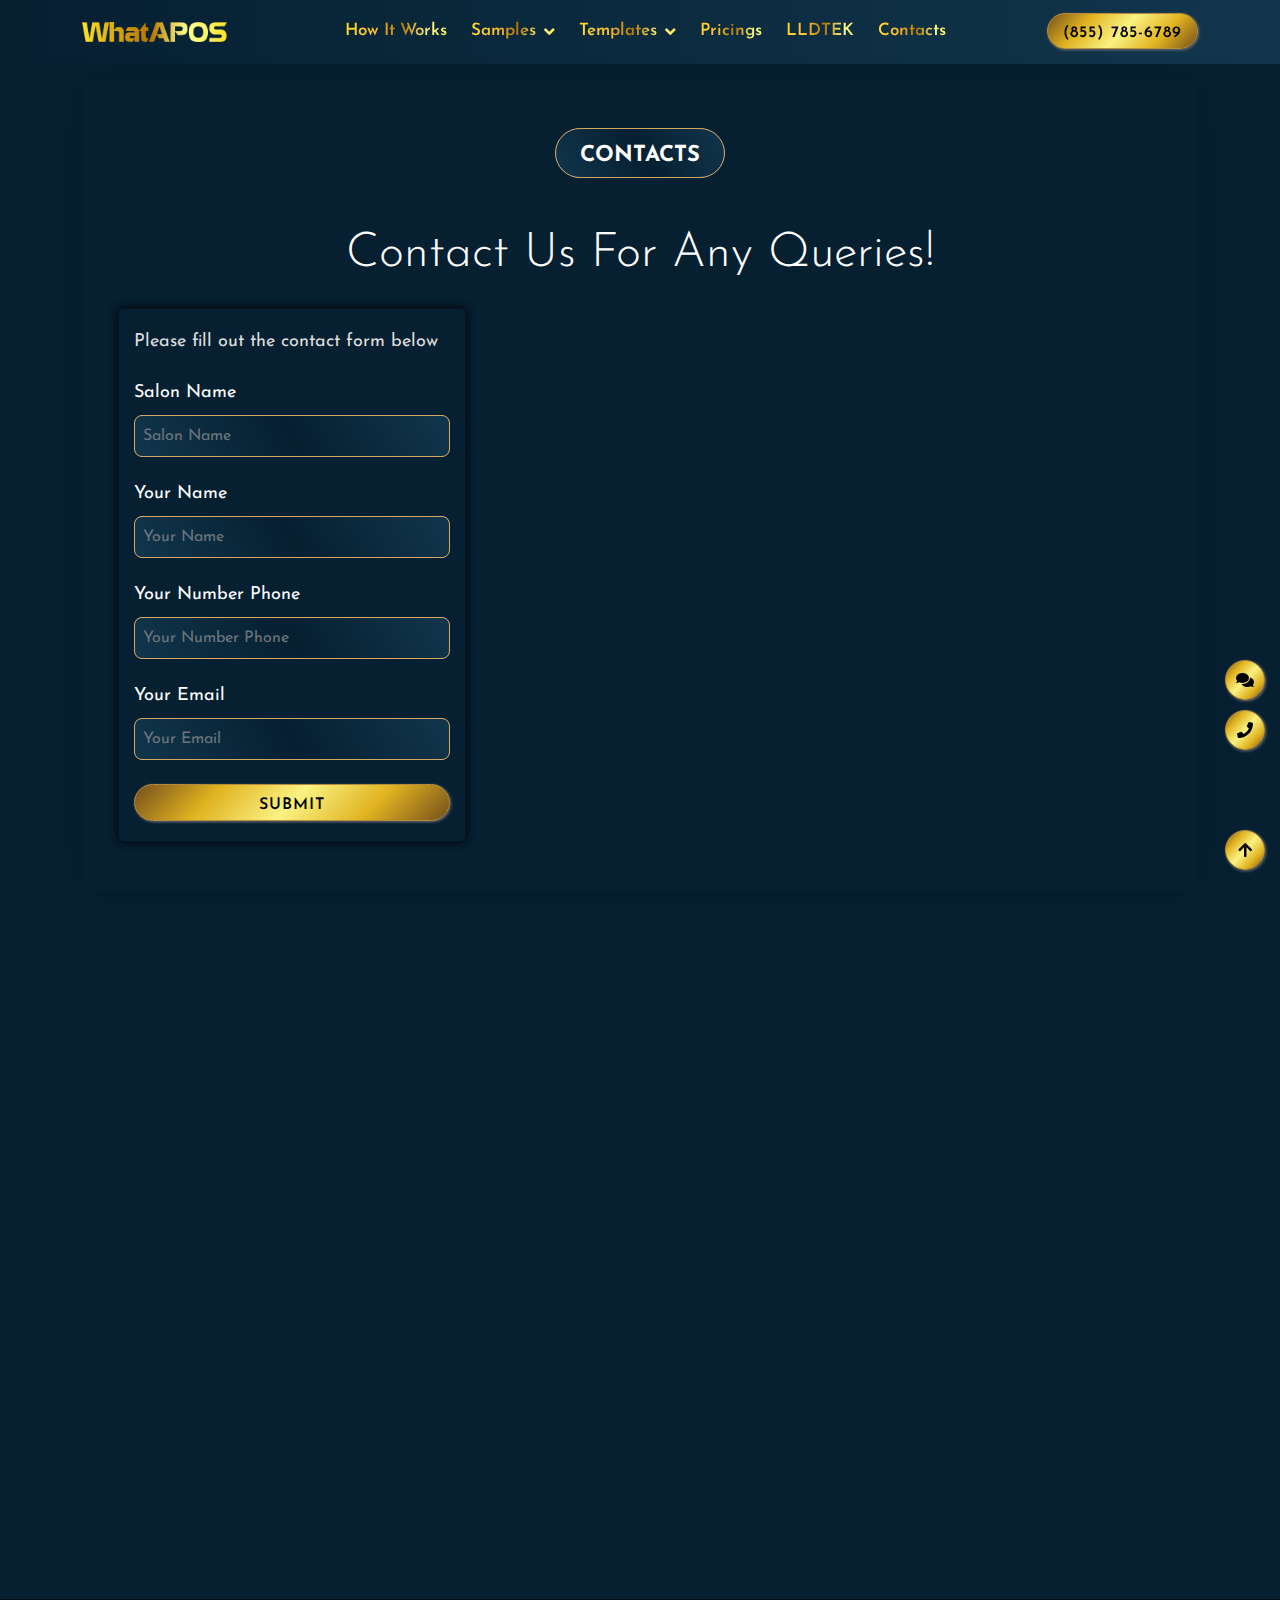
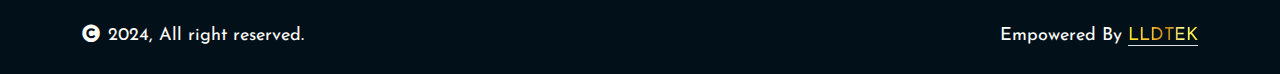
==== commit 47ae0fbf: "nnn" ====
--- a/contact.html
+++ b/contact.html
@@ -198,7 +198,8 @@
 
 
         <!-- Back to Top -->
-        <a href="#" class="btn btn-md-square btn-primary rounded-circle back-to-top"><i class="fa fa-arrow-up"></i></a>   
+        <a href="#" class="btn btn-md-square btn-primary rounded-circle back-to-top"><i class="fa fa-arrow-up"></i></a> 
+        <a href="tel:+1(855) 785-6789" class="btn btn-md-square btn-primary rounded-circle btn-call"><i class="fa fa-phone"></i></a>  
         <a href="https://m.me/100353395233928" class="btn btn-md-square btn-primary rounded-circle btn-message"><i class="fa fa-comments"></i></a> 
 
         
--- a/css/style.css
+++ b/css/style.css
@@ -40,15 +40,17 @@
 .btn-message {
     position: fixed;
     right: 15px;
-    bottom: 250px;
+    bottom: 200px;
     z-index: 99;
 }
 
-@media (max-width: 768px) {
-    .btn-message {
-        right: 5px;
-    }
-}
+.btn-call {
+    position: fixed;
+    right: 15px;
+    bottom: 150px;
+    z-index: 99;
+}
+
 
 
 h1, h2, h3, .h1, .h2, .h3 {
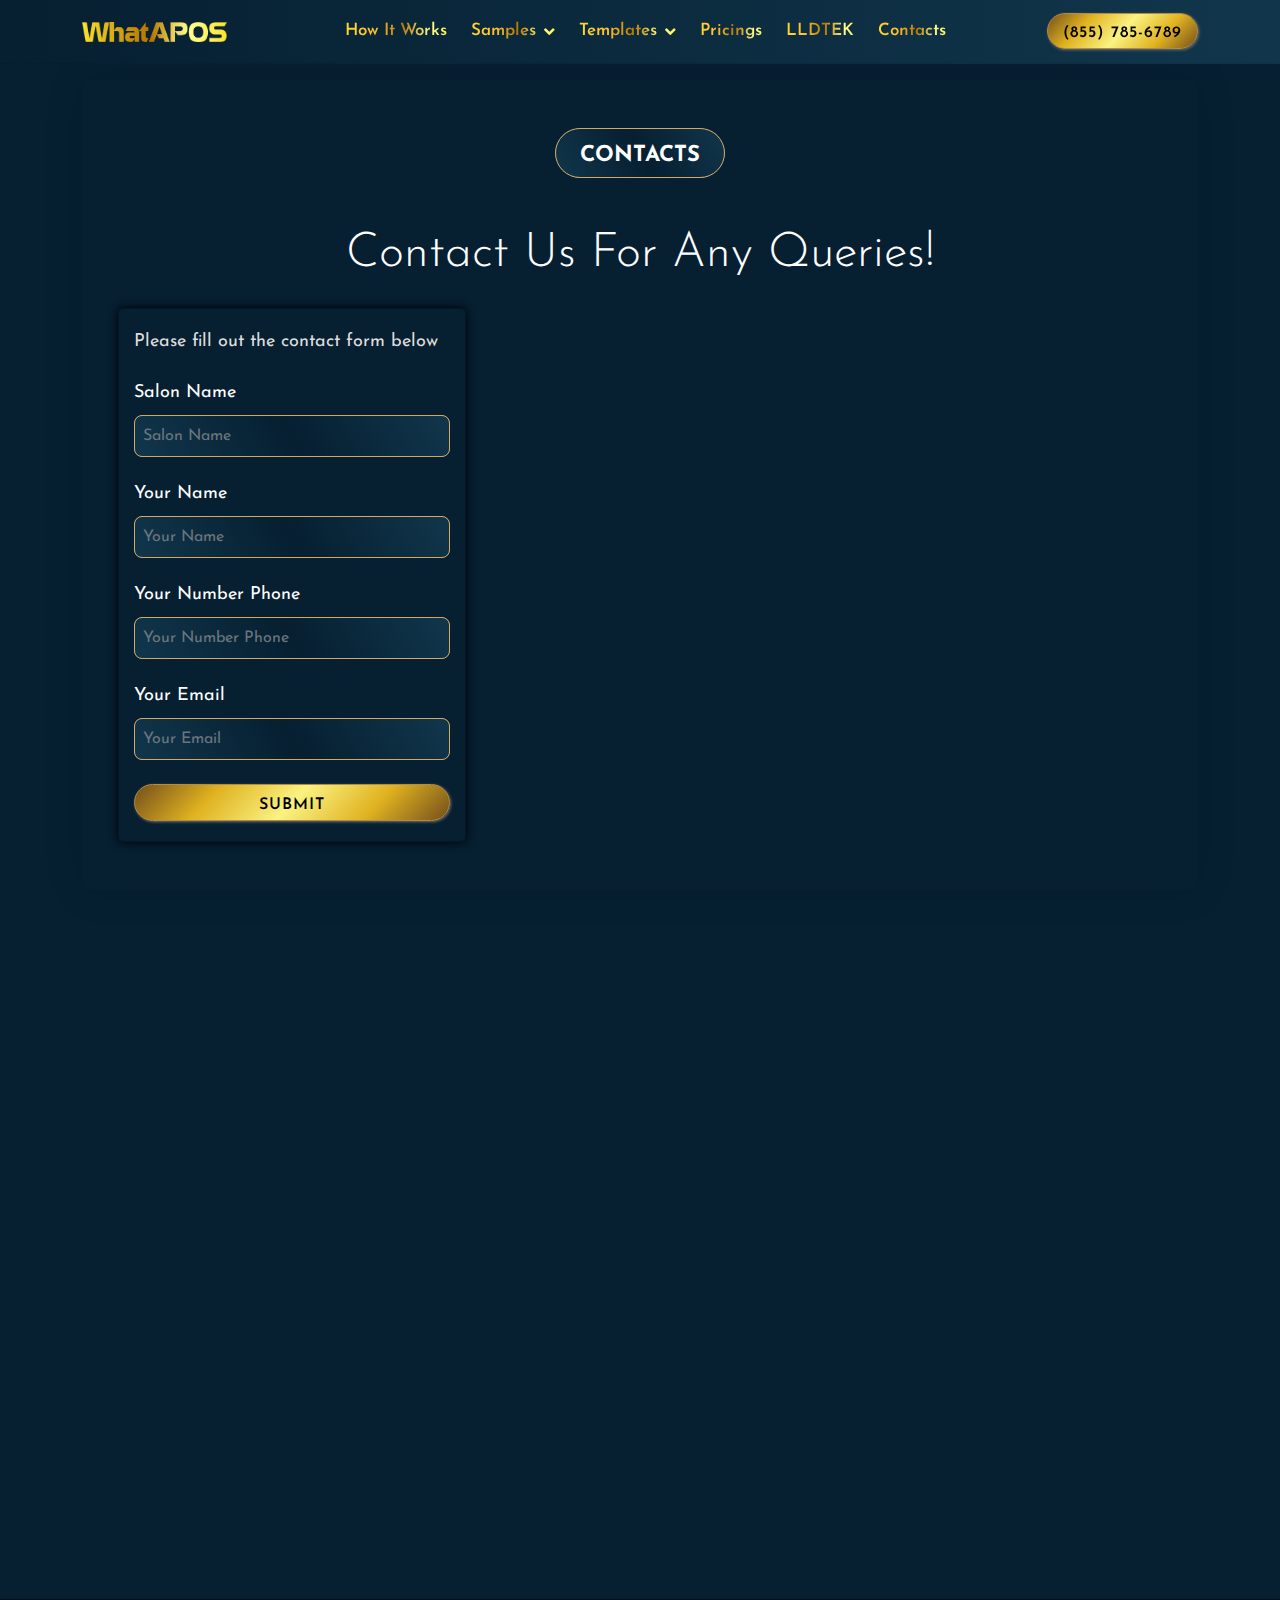
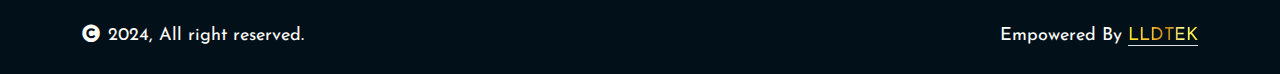
==== commit 89a95113: "aaaaaaaaa" ====
--- a/contact.html
+++ b/contact.html
@@ -136,9 +136,10 @@
                             <img src="./img/whatapos-logo.png" style="height: 20px">
                             <p class="lh-lg py-4">We are excited to launch our new company and product. After being featured in too many magazines to mention and having created an online stir, we know doing it so well ourselves</p>
                             <div class="footer-icon d-flex mb-4">
-                                <a class="btn btn-primary btn-sm-square me-2 rounded-circle" href=""><i class="fab fa-facebook-f"></i></a>
-                                <a class="btn btn-primary btn-sm-square me-2 rounded-circle" href=""><i class="fab fa-instagram"></i></a>
-                                <a href="#" class="btn btn-primary btn-sm-square me-2 rounded-circle"><i class="fab fa-google"></i></a>
+                                <a class="btn btn-primary btn-sm-square me-2 rounded-circle" target=_blank href="https://www.facebook.com/whatapos.marketing"><i class="fab fa-facebook-f"></i></a>
+                                <a class="btn btn-primary btn-sm-square me-2 rounded-circle" target=_blank href="https://www.instagram.com/whataposmarketing"><i class="fab fa-instagram"></i></a>
+                                <a class="btn btn-primary btn-sm-square me-2 rounded-circle" target=_blank href="https://maps.app.goo.gl/jgaG4bpgwWnANVFc7" ><i class="fab fa-google"></i></a>
+                                <a class="btn btn-primary btn-sm-square me-2 rounded-circle" target=_blank href="https://www.youtube.com/@WhatApos" ><i class="fab fa-youtube"></i></a>
                             </div>
                         </div>
                     </div>
@@ -200,7 +201,7 @@
         <!-- Back to Top -->
         <a href="#" class="btn btn-md-square btn-primary rounded-circle back-to-top"><i class="fa fa-arrow-up"></i></a> 
         <a href="tel:+1(855) 785-6789" class="btn btn-md-square btn-primary rounded-circle btn-call"><i class="fa fa-phone"></i></a>  
-        <a href="https://m.me/100353395233928" class="btn btn-md-square btn-primary rounded-circle btn-message"><i class="fa fa-comments"></i></a> 
+        <a href="https://m.me/100353395233928" class="btn btn-md-square btn-primary rounded-circle btn-message"><i class="fab fa-facebook-messenger"></i></a> 
 
         
         <!-- JavaScript Libraries -->
--- a/css/style.css
+++ b/css/style.css
@@ -30,25 +30,36 @@
 /*** Spinner End ***/
 
 
+
+
 .back-to-top {
     position: fixed;
-    right: 15px;
+    right: 10px;
     bottom: 30px;
     z-index: 99;
+    opacity: 0;
 }
 
 .btn-message {
     position: fixed;
-    right: 15px;
-    bottom: 200px;
+    right: 10px;
+    bottom: 150px;
     z-index: 99;
+    opacity: 0;
 }
 
 .btn-call {
     position: fixed;
-    right: 15px;
-    bottom: 150px;
+    right: 10px;
+    bottom: 100px;
     z-index: 99;
+    opacity: 0;
+}
+
+.back-to-top.show,
+.btn-message.show,
+.btn-call.show {
+    opacity: 1;
 }
 
 
@@ -313,6 +324,12 @@
 
 .text-logo {
     background: -webkit-linear-gradient(180deg, #FFE42B 0%, #FFFF8B 22.92%, #B87700 45.31%, #FFC02F 66.15%, #FFE42B 97.92%);
+    -webkit-text-fill-color: transparent;
+    background-clip: text;
+}
+
+#business-card .text-logo {
+    background: -webkit-linear-gradient(180deg, #676869, #fcfcfc, #676869);
     -webkit-text-fill-color: transparent;
     background-clip: text;
 }
